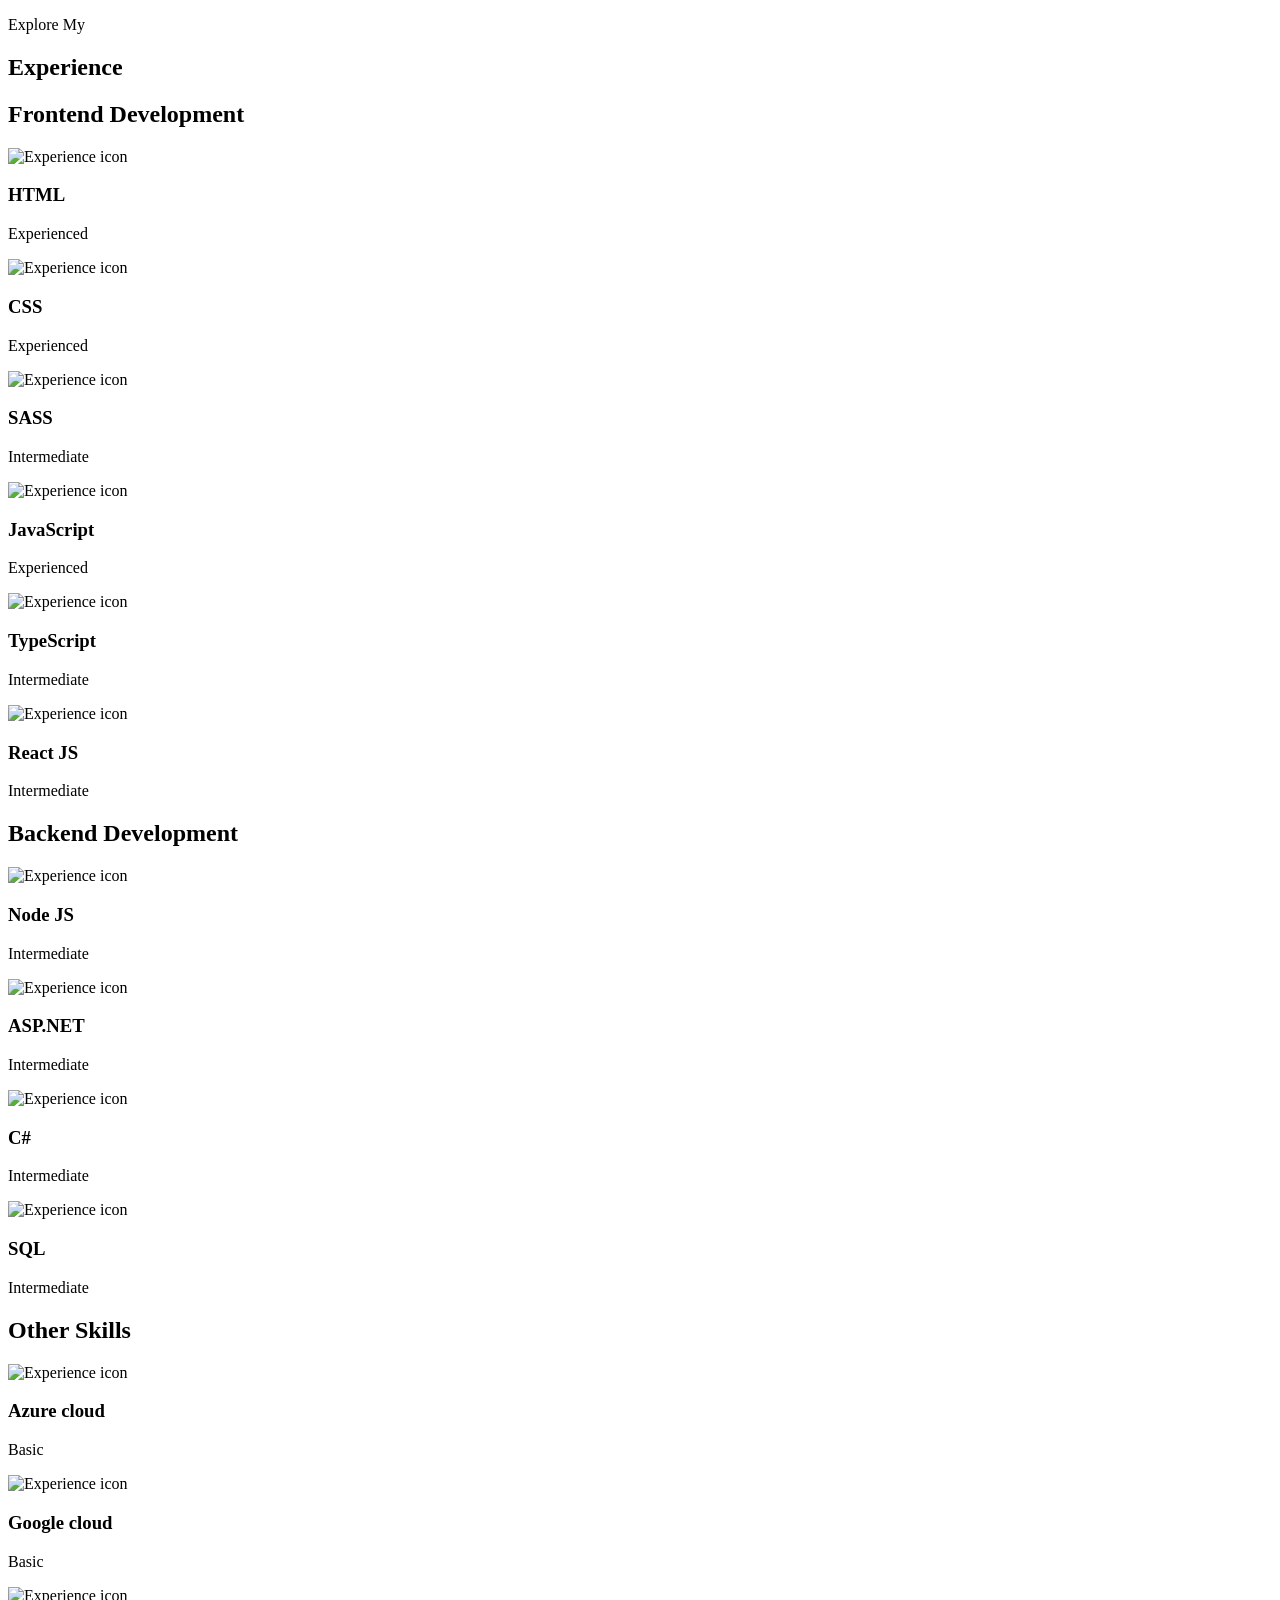
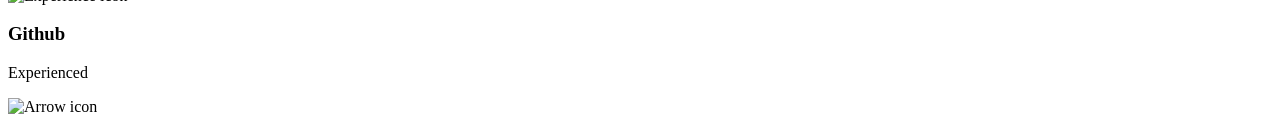
==== sections/experience.html @ 0c737902 "Add initial website structure with dynamic loading and sections for About, Experience, Projects, Con" ====
<!DOCTYPE html>
<html lang="en">
<head>
    <meta charset="UTF-8">
    <meta name="viewport" content="width=device-width, initial-scale=1.0">
    <title>Experience</title>
    <!-- Link your CSS file here -->
    <link rel="stylesheet" href="styles/style.css">
</head>
<body>
    <section id="experience">
        <p class="section__text__p1">Explore My</p>
        <h1 class="title">Experience</h1>
        <div class="experience-details-container">
            <div class="about-containers">
                <div class="details-container">
                    <h2 class="experience-sub-title">Frontend Development</h2>
                    <div class="article-container">
                        <article>
                            <img src="./assets/checkmark.png" alt="Experience icon" class="icon">
                            <div>
                                <h3>HTML</h3>
                                <p>Experienced</p>
                            </div>
                        </article>
                        <!-- Add other articles as needed -->
                        <article>
                            <img src="./assets/checkmark.png" alt="Experience icon" class="icon">
                            <div>
                                <h3>CSS</h3>
                                <p>Experienced</p>
                            </div>
                        </article>
                        <article>
                            <img src="./assets/checkmark.png" alt="Experience icon" class="icon">
                            <div>
                                <h3>SASS</h3>
                                <p>Intermediate</p>
                            </div>
                        </article>
                        <article>
                            <img src="./assets/checkmark.png" alt="Experience icon" class="icon">
                            <div>
                                <h3>JavaScript</h3>
                                <p>Experienced</p>
                            </div>
                        </article>
                        <article>
                            <img src="./assets/checkmark.png" alt="Experience icon" class="icon">
                            <div>
                                <h3>TypeScript</h3>
                                <p>Intermediate</p>
                            </div>
                        </article>
                        <article>
                            <img src="./assets/checkmark.png" alt="Experience icon" class="icon">
                            <div>
                                <h3>React JS</h3>
                                <p>Intermediate</p>
                            </div>
                        </article>
                    </div>
                </div>
                <div class="details-container">
                    <h2 class="experience-sub-title">Backend Development</h2>
                    <div class="article-container">
                        <article>
                            <img src="./assets/checkmark.png" alt="Experience icon" class="icon">
                            <div>
                                <h3>Node JS</h3>
                                <p>Intermediate</p>
                            </div>
                        </article>
                       
                        <article>
                            <img src="./assets/checkmark.png" alt="Experience icon" class="icon">
                            <div>
                                <h3>ASP.NET</h3>
                                <p>Intermediate</p>
                            </div>
                        </article>
                        <article>
                          <img src="./assets/checkmark.png" alt="Experience icon" class="icon">
                          <div>
                              <h3>C#</h3>
                              <p>Intermediate</p>
                          </div>
                      </article>
                      <article>
                        <img src="./assets/checkmark.png" alt="Experience icon" class="icon">
                        <div>
                            <h3>SQL</h3>
                            <p>Intermediate</p>
                        </div>
                    </article>
                    </div>
                </div>
                <div class="details-container">
                    <h2 class="experience-sub-title">Other Skills</h2>
                    <div class="article-container">
                        <article>
                            <img src="./assets/checkmark.png" alt="Experience icon" class="icon">
                            <div>
                                <h3>Azure cloud</h3>
                                <p>Basic</p>
                            </div>
                        </article>
                        <article>
                          <img src="./assets/checkmark.png" alt="Experience icon" class="icon">
                          <div>
                              <h3>Google cloud</h3>
                              <p>Basic</p>
                          </div>
                      </article>
                      <article>
                        <img src="./assets/checkmark.png" alt="Experience icon" class="icon">
                        <div>
                            <h3>Github</h3>
                            <p>Experienced</p>
                        </div>
                    </article>
                    </div>
                </div>
            </div>
        </div>
        <img src="./assets/arrow.png" alt="Arrow icon" class="icon arrow" onclick="location.href='./#projects'">
    </section>

    <!-- Your JavaScript files should be linked here -->
    <script src="scripts/script.js"></script>
</body>
</html>
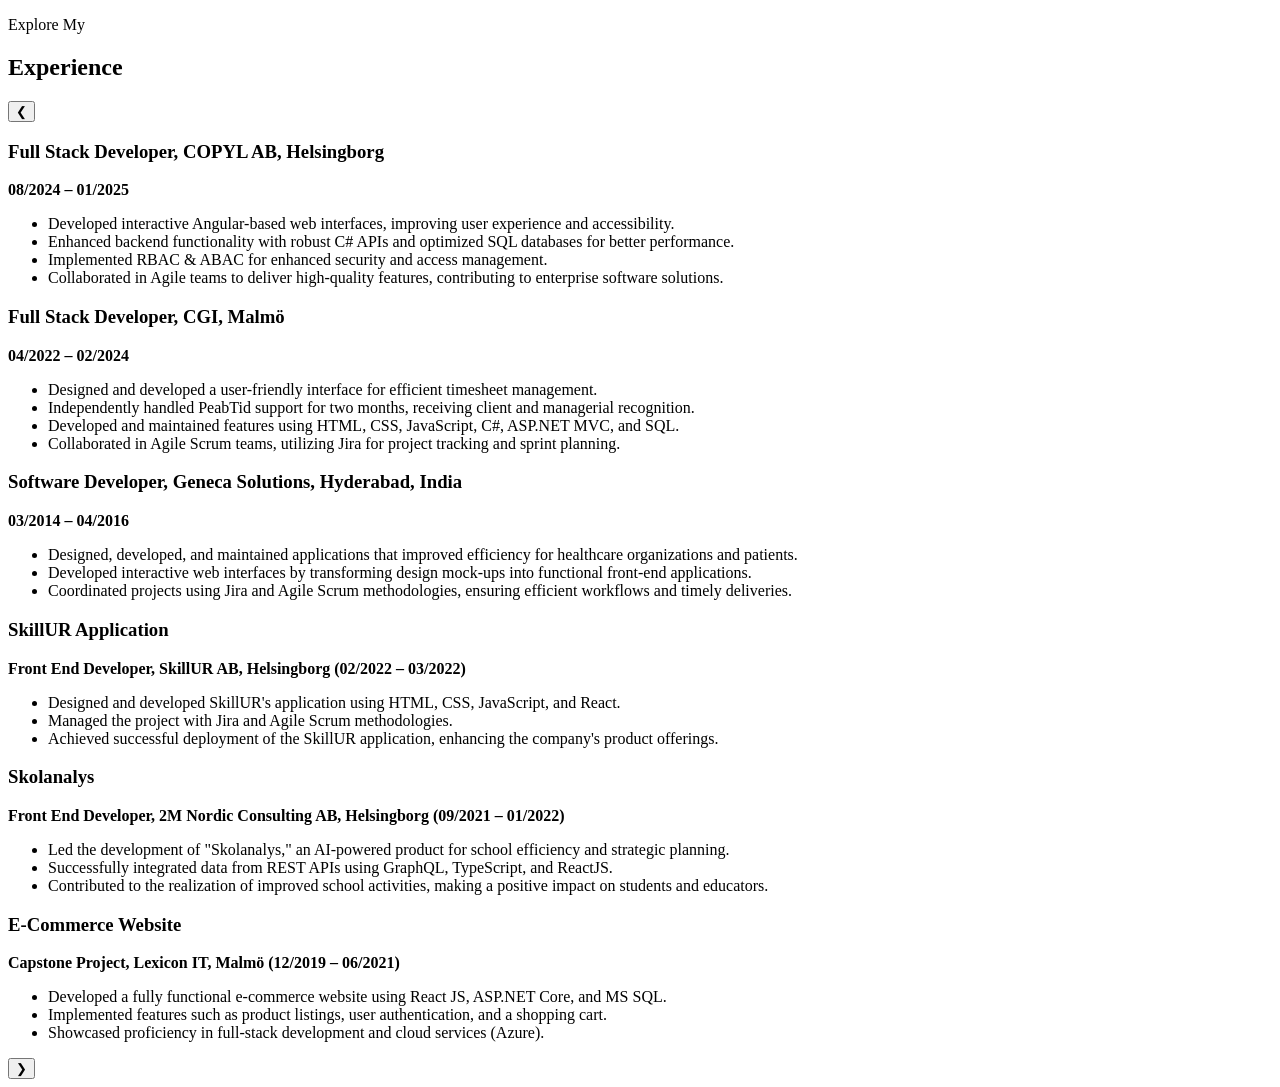
==== commit 216b2ae8: "Add initial script.js file for section functionality" ====
--- a/sections/experience.html
+++ b/sections/experience.html
@@ -11,122 +11,73 @@
     <section id="experience">
         <p class="section__text__p1">Explore My</p>
         <h1 class="title">Experience</h1>
-        <div class="experience-details-container">
-            <div class="about-containers">
-                <div class="details-container">
-                    <h2 class="experience-sub-title">Frontend Development</h2>
-                    <div class="article-container">
-                        <article>
-                            <img src="./assets/checkmark.png" alt="Experience icon" class="icon">
-                            <div>
-                                <h3>HTML</h3>
-                                <p>Experienced</p>
-                            </div>
-                        </article>
-                        <!-- Add other articles as needed -->
-                        <article>
-                            <img src="./assets/checkmark.png" alt="Experience icon" class="icon">
-                            <div>
-                                <h3>CSS</h3>
-                                <p>Experienced</p>
-                            </div>
-                        </article>
-                        <article>
-                            <img src="./assets/checkmark.png" alt="Experience icon" class="icon">
-                            <div>
-                                <h3>SASS</h3>
-                                <p>Intermediate</p>
-                            </div>
-                        </article>
-                        <article>
-                            <img src="./assets/checkmark.png" alt="Experience icon" class="icon">
-                            <div>
-                                <h3>JavaScript</h3>
-                                <p>Experienced</p>
-                            </div>
-                        </article>
-                        <article>
-                            <img src="./assets/checkmark.png" alt="Experience icon" class="icon">
-                            <div>
-                                <h3>TypeScript</h3>
-                                <p>Intermediate</p>
-                            </div>
-                        </article>
-                        <article>
-                            <img src="./assets/checkmark.png" alt="Experience icon" class="icon">
-                            <div>
-                                <h3>React JS</h3>
-                                <p>Intermediate</p>
-                            </div>
-                        </article>
+        <div class="experience-carousel-container">
+            <button class="carousel-btn prev-btn" onclick="prevSlide()">&#10094;</button>
+            <div class="experience-carousel">
+                <div class="carousel-container">
+                    <div class="card">
+                        <h3>Full Stack Developer, COPYL AB, Helsingborg</h3>
+                        <p><strong>08/2024 – 01/2025</strong></p>
+                        <ul>
+                            <li>Developed interactive Angular-based web interfaces, improving user experience and accessibility.</li>
+                            <li>Enhanced backend functionality with robust C# APIs and optimized SQL databases for better performance.</li>
+                            <li>Implemented RBAC & ABAC for enhanced security and access management.</li>
+                            <li>Collaborated in Agile teams to deliver high-quality features, contributing to enterprise software solutions.</li>
+                        </ul>
                     </div>
-                </div>
-                <div class="details-container">
-                    <h2 class="experience-sub-title">Backend Development</h2>
-                    <div class="article-container">
-                        <article>
-                            <img src="./assets/checkmark.png" alt="Experience icon" class="icon">
-                            <div>
-                                <h3>Node JS</h3>
-                                <p>Intermediate</p>
-                            </div>
-                        </article>
-                       
-                        <article>
-                            <img src="./assets/checkmark.png" alt="Experience icon" class="icon">
-                            <div>
-                                <h3>ASP.NET</h3>
-                                <p>Intermediate</p>
-                            </div>
-                        </article>
-                        <article>
-                          <img src="./assets/checkmark.png" alt="Experience icon" class="icon">
-                          <div>
-                              <h3>C#</h3>
-                              <p>Intermediate</p>
-                          </div>
-                      </article>
-                      <article>
-                        <img src="./assets/checkmark.png" alt="Experience icon" class="icon">
-                        <div>
-                            <h3>SQL</h3>
-                            <p>Intermediate</p>
-                        </div>
-                    </article>
+                    <div class="card">
+                        <h3>Full Stack Developer, CGI, Malmö</h3>
+                        <p><strong>04/2022 – 02/2024</strong></p>
+                        <ul>
+                            <li>Designed and developed a user-friendly interface for efficient timesheet management.</li>
+                            <li>Independently handled PeabTid support for two months, receiving client and managerial recognition.</li>
+                            <li>Developed and maintained features using HTML, CSS, JavaScript, C#, ASP.NET MVC, and SQL.</li>
+                            <li>Collaborated in Agile Scrum teams, utilizing Jira for project tracking and sprint planning.</li>
+                        </ul>
                     </div>
-                </div>
-                <div class="details-container">
-                    <h2 class="experience-sub-title">Other Skills</h2>
-                    <div class="article-container">
-                        <article>
-                            <img src="./assets/checkmark.png" alt="Experience icon" class="icon">
-                            <div>
-                                <h3>Azure cloud</h3>
-                                <p>Basic</p>
-                            </div>
-                        </article>
-                        <article>
-                          <img src="./assets/checkmark.png" alt="Experience icon" class="icon">
-                          <div>
-                              <h3>Google cloud</h3>
-                              <p>Basic</p>
-                          </div>
-                      </article>
-                      <article>
-                        <img src="./assets/checkmark.png" alt="Experience icon" class="icon">
-                        <div>
-                            <h3>Github</h3>
-                            <p>Experienced</p>
-                        </div>
-                    </article>
+                    <div class="card">
+                        <h3>Software Developer, Geneca Solutions, Hyderabad, India</h3>
+                        <p><strong>03/2014 – 04/2016</strong></p>
+                        <ul>
+                            <li>Designed, developed, and maintained applications that improved efficiency for healthcare organizations and patients.</li>
+                            <li>Developed interactive web interfaces by transforming design mock-ups into functional front-end applications.</li>
+                            <li>Coordinated projects using Jira and Agile Scrum methodologies, ensuring efficient workflows and timely deliveries.</li>
+                        </ul>
+                    </div>
+                    <div class="card">
+                        <h3>SkillUR Application</h3>
+                        <p><strong>Front End Developer, SkillUR AB, Helsingborg (02/2022 – 03/2022)</strong></p>
+                        <ul>
+                            <li>Designed and developed SkillUR's application using HTML, CSS, JavaScript, and React.</li>
+                            <li>Managed the project with Jira and Agile Scrum methodologies.</li>
+                            <li>Achieved successful deployment of the SkillUR application, enhancing the company's product offerings.</li>
+                        </ul>
+                    </div>
+                    <div class="card">
+                        <h3>Skolanalys</h3>
+                        <p><strong>Front End Developer, 2M Nordic Consulting AB, Helsingborg (09/2021 – 01/2022)</strong></p>
+                        <ul>
+                            <li>Led the development of "Skolanalys," an AI-powered product for school efficiency and strategic planning.</li>
+                            <li>Successfully integrated data from REST APIs using GraphQL, TypeScript, and ReactJS.</li>
+                            <li>Contributed to the realization of improved school activities, making a positive impact on students and educators.</li>
+                        </ul>
+                    </div>
+                    <div class="card">
+                        <h3>E-Commerce Website</h3>
+                        <p><strong>Capstone Project, Lexicon IT, Malmö (12/2019 – 06/2021)</strong></p>
+                        <ul>
+                            <li>Developed a fully functional e-commerce website using React JS, ASP.NET Core, and MS SQL.</li>
+                            <li>Implemented features such as product listings, user authentication, and a shopping cart.</li>
+                            <li>Showcased proficiency in full-stack development and cloud services (Azure).</li>
+                        </ul>
                     </div>
                 </div>
             </div>
+            <button class="carousel-btn next-btn" onclick="nextSlide()">&#10095;</button>
         </div>
-        <img src="./assets/arrow.png" alt="Arrow icon" class="icon arrow" onclick="location.href='./#projects'">
     </section>
 
     <!-- Your JavaScript files should be linked here -->
     <script src="scripts/script.js"></script>
 </body>
-</html>
+</html>
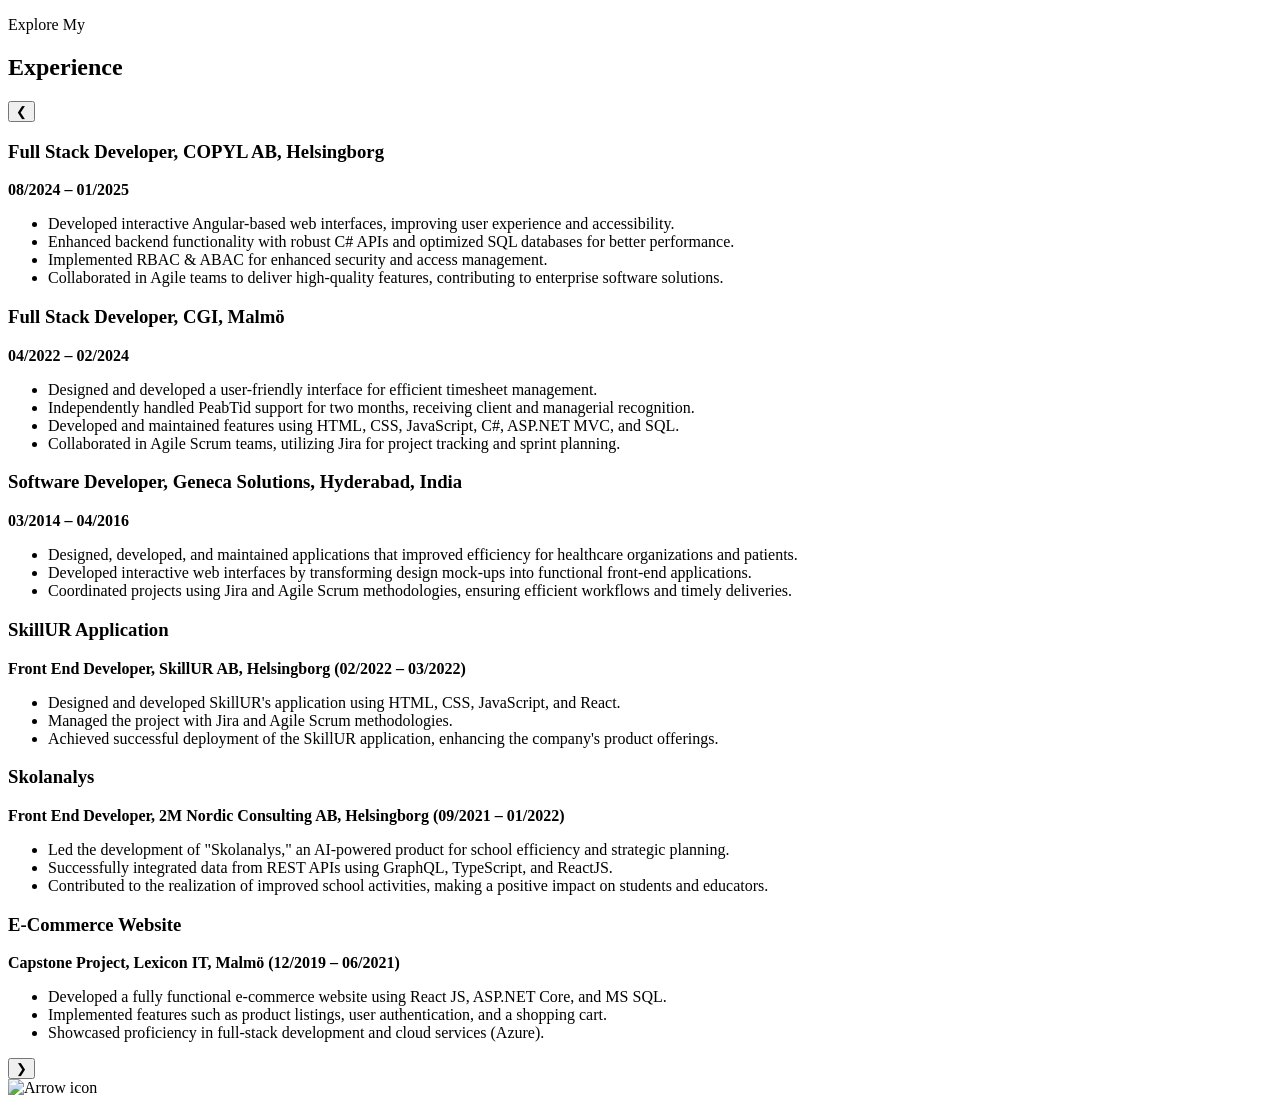
==== commit a3985ec9: "Add arrow icon for navigation to projects section in experience.html" ====
--- a/sections/experience.html
+++ b/sections/experience.html
@@ -75,6 +75,8 @@
             </div>
             <button class="carousel-btn next-btn" onclick="nextSlide()">&#10095;</button>
         </div>
+                <img src="./assets/arrow.png" alt="Arrow icon" class="icon arrow" onclick="location.href='./#projects'" />
+
     </section>
 
     <!-- Your JavaScript files should be linked here -->
